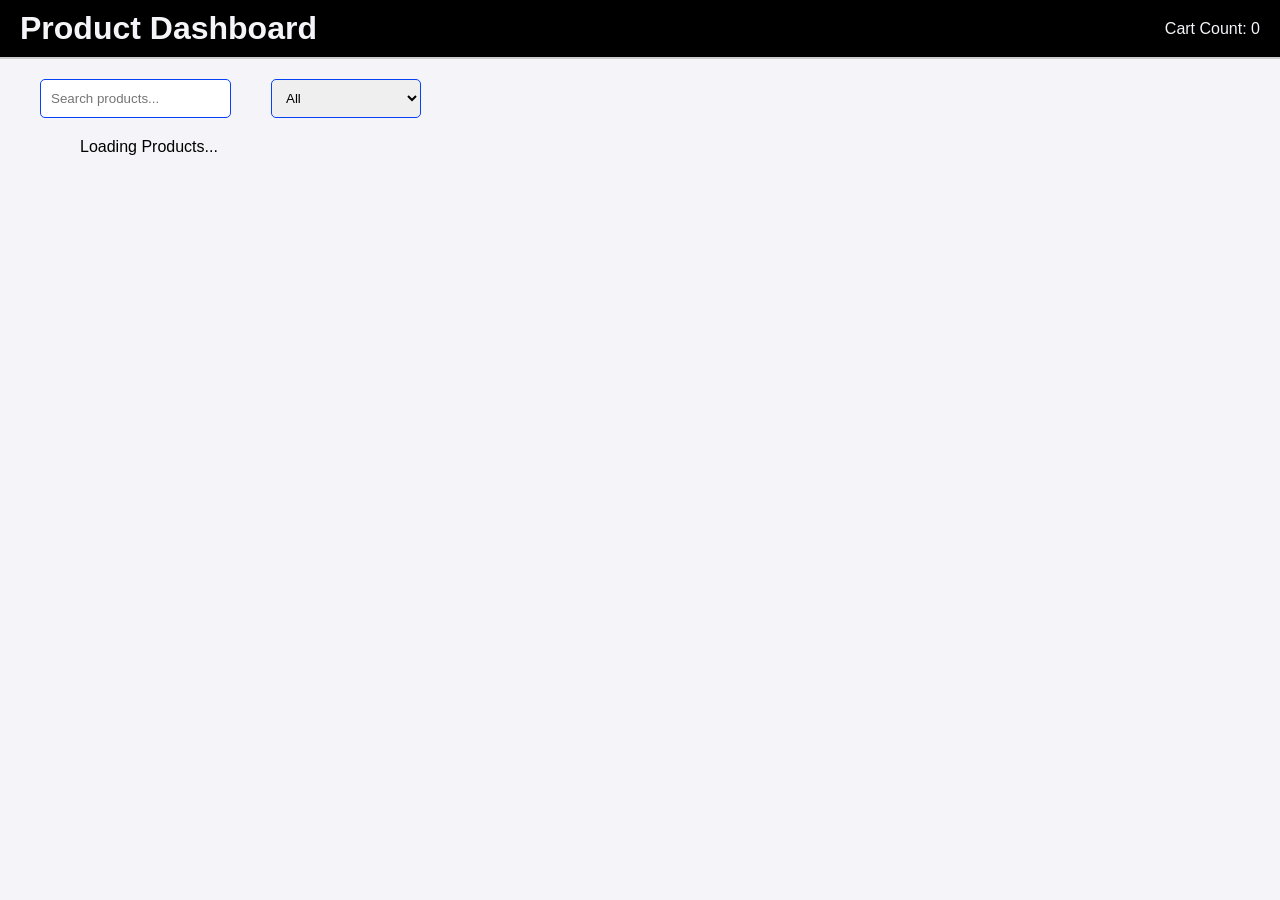
==== Day 8/index.html @ 480470ab "Task 8 completed" ====
<!DOCTYPE html>
<html lang="en">
<head>
    <meta charset="UTF-8">
    <meta name="viewport" content="width=device-width, initial-scale=1.0">
    <title>E-Commerce Product Dashboard</title>
    <link rel="stylesheet" href="style.css">
</head>
<body>

    <header>
        <h1>Product Dashboard</h1>
        <div id="stats-container">
            <p>Cart Count: <span id="cart-count">0</span></p>
        </div>
    </header>

    <section>
        <input type="text" id="search" placeholder="Search products...">
        
        <select id="category">
            <option value="All">All</option>
            <option value="men's clothing">Men's Clothing</option>
            <option value="women's clothing">Women's Clothing</option>
            <option value="electronics">Electronics</option>
            <option value="jewelery">Jewelry</option>
        </select>
    </section>

    <main id="product-container">
        </main>

    <script src="task8.js"></script>
</body>
</html>
---- Day 8/style.css ----
* {
  box-sizing: border-box;
  margin: 0;
  padding: 0;
}

body {
  font-family: "Arial", sans-serif;
  background-color: #f4f4f9;
}

header {
  display: flex;
  background-color: black;
  justify-content: space-between;
  align-items: center;
  padding: 10px 20px;
  color: #f4f4f9;
  border-bottom: 2px solid #ccc;
}

section {
  margin: 20px 40px;
  display: flex;
  gap: 40px;
  background-color: ;
}
input,
select {
  padding: 10px;
  border: 1px solid #0541f5;
  border-radius: 5px;
}

#product-container {
  display: grid;
  grid-template-columns: repeat(auto-fill, minmax(250px, 1fr));
  gap: 40px 80px;
  margin: 20px 80px;

}

#product-container > div {
  background: white;
  padding: 15px;
  border-radius: 8px;
  box-shadow: 0 2px 5px rgba(180, 254, 212, 0.889);
  text-align: center;
  border-radius: 10px;
}

#product-container > div:hover{
    transform: translateY(-10px);
    background-color: rgb(214, 214, 250);
}

#product-container img {
  height: 150px;
  object-fit: contain;
  margin-bottom: 10px;
}
button {
  background: #28a745;
  color: white;
  border: none;
  padding: 10px;
  border-radius: 5px;
  cursor: pointer;
  margin-top: 10px;

}
button:hover {
  background: #218838;
  border-radius: 40px;
  padding: 10px 20px;
  transition-duration: 1s; /* Faster transition */
}
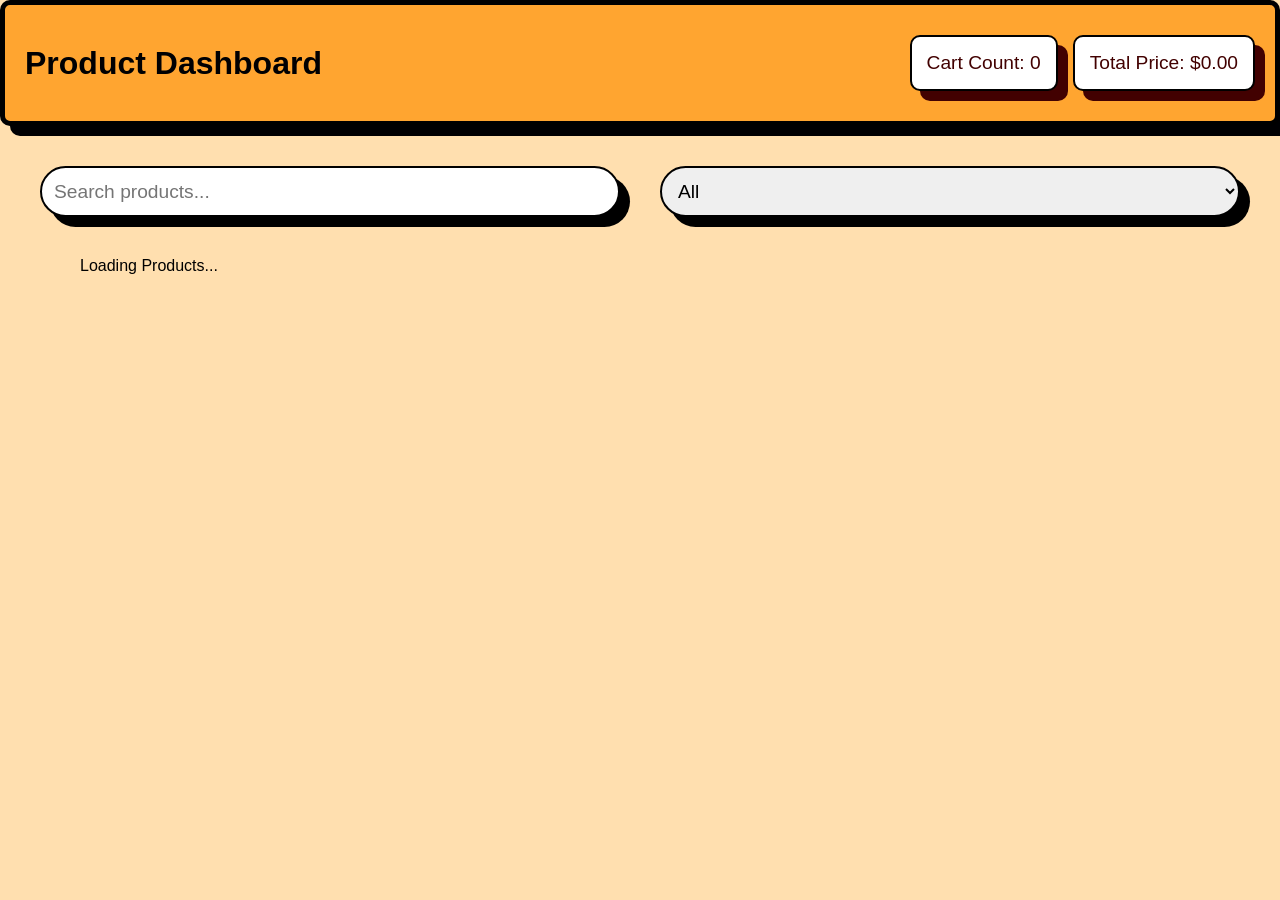
==== commit 25ae75bf: "Task 8 completed" ====
--- a/Day 8/index.html
+++ b/Day 8/index.html
@@ -12,12 +12,12 @@
         <h1>Product Dashboard</h1>
         <div id="stats-container">
             <p>Cart Count: <span id="cart-count">0</span></p>
+            <p>Total Price: $<span id="total-price">0.00</span></p>
         </div>
     </header>
 
     <section>
         <input type="text" id="search" placeholder="Search products...">
-        
         <select id="category">
             <option value="All">All</option>
             <option value="men's clothing">Men's Clothing</option>
@@ -27,8 +27,7 @@
         </select>
     </section>
 
-    <main id="product-container">
-        </main>
+    <main id="product-container"></main>
 
     <script src="task8.js"></script>
 </body>
--- a/Day 8/style.css
+++ b/Day 8/style.css
@@ -6,30 +6,50 @@
 
 body {
   font-family: "Arial", sans-serif;
-  background-color: #f4f4f9;
+  background-color: #ffdfaf;
 }
 
 header {
   display: flex;
-  background-color: black;
+  background-color: #ffa530;
   justify-content: space-between;
   align-items: center;
-  padding: 10px 20px;
-  color: #f4f4f9;
-  border-bottom: 2px solid #ccc;
+  padding: 30px 20px;
+  color: #000002;
+  border: 5px solid black;
+  box-shadow: 10px 10px;
+  border-radius: 10px;
+}
+
+header #stats-container {
+  display: flex;
+  gap: 15px;
+}
+
+header p {
+  padding: 15px;
+  background-color: #ffffff;
+  color: rgb(66, 1, 1);
+  border-radius: 10px;
+  font-size: larger;
+  box-shadow: 10px 10px;
+  border: 2px solid black;
 }
 
 section {
-  margin: 20px 40px;
+  margin: 40px;
   display: flex;
   gap: 40px;
-  background-color: ;
 }
+
 input,
 select {
-  padding: 10px;
-  border: 1px solid #0541f5;
-  border-radius: 5px;
+  width: 50%;
+  padding: 1%;
+  border: 2px solid #000000;
+  border-radius: 40px;
+  font-size: larger;
+  box-shadow: 10px 10px black;
 }
 
 #product-container {
@@ -37,21 +57,24 @@
   grid-template-columns: repeat(auto-fill, minmax(250px, 1fr));
   gap: 40px 80px;
   margin: 20px 80px;
-
 }
 
-#product-container > div {
-  background: white;
+#product-container>div {
+  background: rgba(253, 232, 218, 0.874);
   padding: 15px;
-  border-radius: 8px;
-  box-shadow: 0 2px 5px rgba(180, 254, 212, 0.889);
+  border: 2px solid black;
+  border-radius: 20px;
+  box-shadow: 10px 10px rgb(3, 2, 2);
   text-align: center;
-  border-radius: 10px;
+  display: flex;
+  flex-direction: column;
+  justify-content: space-between;
+  height: 100%;
 }
 
-#product-container > div:hover{
-    transform: translateY(-10px);
-    background-color: rgb(214, 214, 250);
+#product-container>div:hover {
+  transform: translateY(-10px);
+  background-color: #FF7F11;
 }
 
 #product-container img {
@@ -59,19 +82,26 @@
   object-fit: contain;
   margin-bottom: 10px;
 }
+
 button {
-  background: #28a745;
-  color: white;
-  border: none;
-  padding: 10px;
+  width: 80%;
+  margin-top: auto;
+  margin-left: 10%;
+  background: #1b1917;
+  color: rgb(255, 249, 249);
+  border: 2px solid white;
+  padding: 15px 0px;
   border-radius: 5px;
   cursor: pointer;
-  margin-top: 10px;
+  font-size: larger;
+  font-weight: bolder;
+  box-shadow: 10px 10px black;
+}
 
-}
 button:hover {
-  background: #218838;
   border-radius: 40px;
-  padding: 10px 20px;
-  transition-duration: 1s; /* Faster transition */
-}
+  transition-duration: 1.5s;
+  background-color: white;
+  color: black;
+  border: 2px solid rgb(7, 3, 3);
+}
